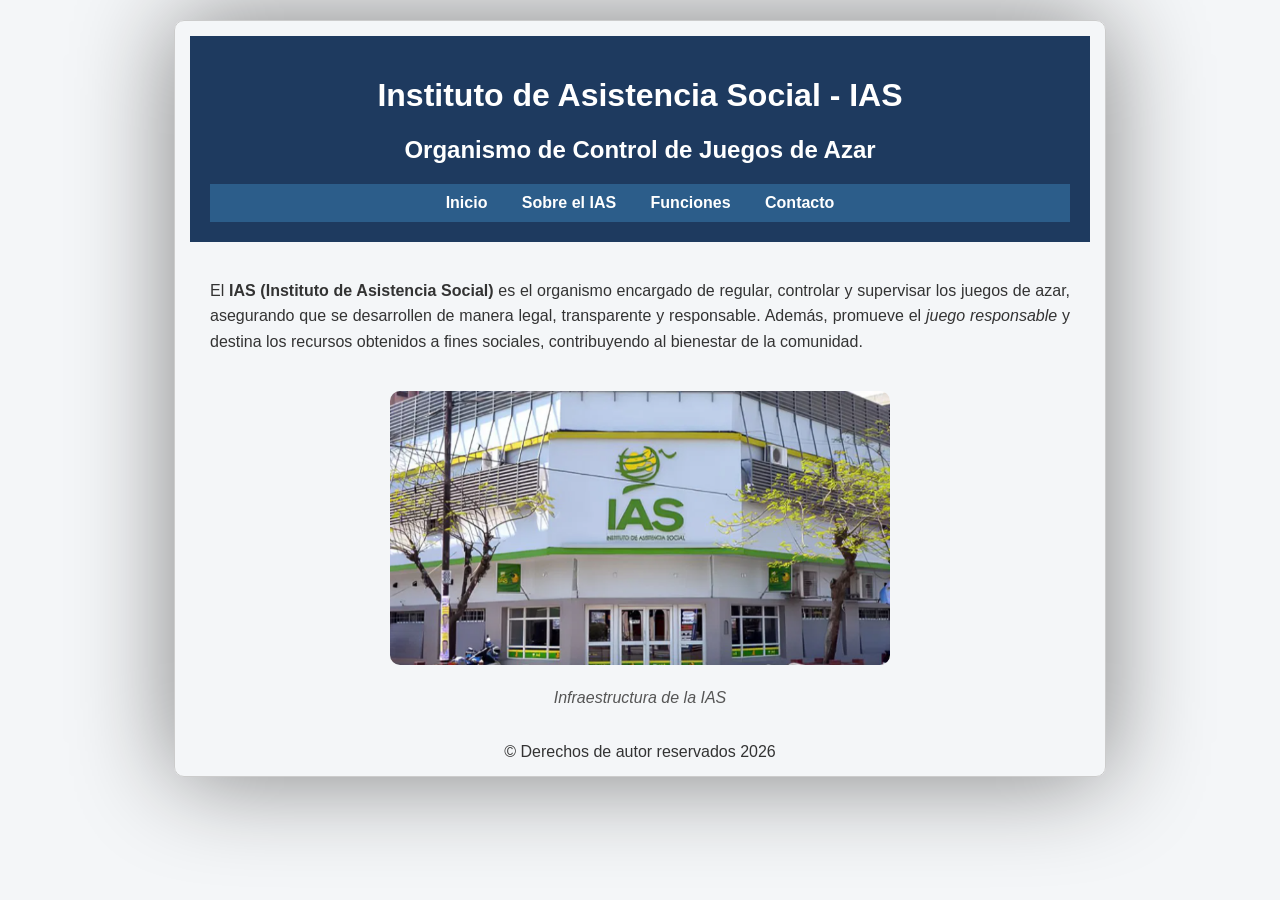
==== index.html @ df2f46fc "Se dio inicio al trabajo con lo desarrollado de la parte 1, insertándolo en el repositorio." ====
<!doctype html>
<html lang="en">
  <head>
    <meta charset="UTF-8" />
    <meta name="viewport" content="width=device-width, initial-scale=1.0" />
    <title>Inicio</title>
    <link rel="stylesheet" href="assets/css/style.css" />
  </head>
  <body>
    <!--Página: Inicio
Descripción: Página principal del sitio del Instituto de Asistencia Social (IAS), donde se presenta una introducción general y acceso a las distintas secciones.
Autor: Lautaro
Fecha: 2026-->
    <header>
      <h1>Instituto de Asistencia Social - IAS</h1>
      <h2>Organismo de Control de Juegos de Azar</h2>
      <nav>
        <a href="index.html">Inicio</a>
        <a href="sobre-ias.html">Sobre el IAS</a>
        <a href="funciones.html">Funciones</a>
        <a href="contacto.html">Contacto</a>
      </nav>
    </header>

    <main>
      <section>
        <p>
          El <strong>IAS (Instituto de Asistencia Social)</strong> es el
          organismo encargado de regular, controlar y supervisar los juegos de
          azar, asegurando que se desarrollen de manera legal, transparente y
          responsable. Además, promueve el <em>juego responsable</em> y destina
          los recursos obtenidos a fines sociales, contribuyendo al bienestar de
          la comunidad.
        </p>
        <figure>
          <img
            src="assets/img/Captura de pantalla 2026-04-03 231042.png"
            width="500px"
            alt="Insfraestructura de la IAS"
          />
          <figcaption>Infraestructura de la IAS</figcaption>
        </figure>
      </section>
    </main>

    <footer>&copy; Derechos de autor reservados 2026</footer>
  </body>
</html>

<!-- Al principio, utilicé el header para poner el texto
 que va encima del todo, junto a los títulos. En la parte de main
 puse lo más importante. Y usé el figure junto a figcaption para poder
 ponerle ''nombre'' a la imagen. Es decir, el nombre de referencia.
  -->
---- assets/css/style.css ----
header {
  background-color: #1e3a5f;
  color: white;
  text-align: center;
  padding: 20px;
}

body {
  font-family: Arial, sans-serif;
  background-color: #f4f6f8;
  color: #333;
  margin: 0;

  max-width: 900px;
  margin: 20px auto;
  padding: 15px;
  border: 1px solid #ccc;
  border-radius: 10px;
  box-shadow: 0 0 100px gray;
}

  main {
  padding: 20px;
}

img {
  margin: 20px auto;
  border-radius: 10px;
}

figure {
  text-align: center;
}

figcaption {
  font-style: italic;
  color: #555;
}


#formulario-contacto {
  max-width: 400px;
  margin: 20px auto;
  padding: 15px;
  border: 1px solid #ccc;
  border-radius: 10px;
}

input, textarea, select {
  width: 100%;
  padding: 8px;
  margin-top: 5px;
}

button {
  background-color: #1e3a5f;
  color: white;
  padding: 10px;
  border: none;
  border-radius: 5px;
}

button:hover {
  background-color: #16324a;
}

nav {
  background-color: #2c5d8a;
  text-align: center;
  padding: 10px;
}

nav a {
  color: white;
  text-decoration: none;
  margin: 0 15px;
  font-weight: bold;
}

nav a:hover {
  color: #ffd700;
}

footer {
    text-align: center;
}

h1, h2, h3 {
  font-family: Arial, sans-serif;
}

h1 {
  color: white;
}

p {
  line-height: 1.6;
  text-align: justify;
}

a {
  color: #2c5d8a;
  text-decoration: none;
}

.btn-enviar {
  background-color: #2c5d8a;
  color: white;
  padding: 10px;
  border-radius: 5px;
}


input[type="text"], input[type="email"], input[type="tel"] {
  border: 1px solid #ccc;
  border-radius: 5px;
}

input:focus {
  border: 2px solid #2c5d8a;
}

.para-centrar {
    text-align: center;
}

.para-padding {
    padding-left: 150px;
}

table {
    text-align: center;
    margin: auto;
}
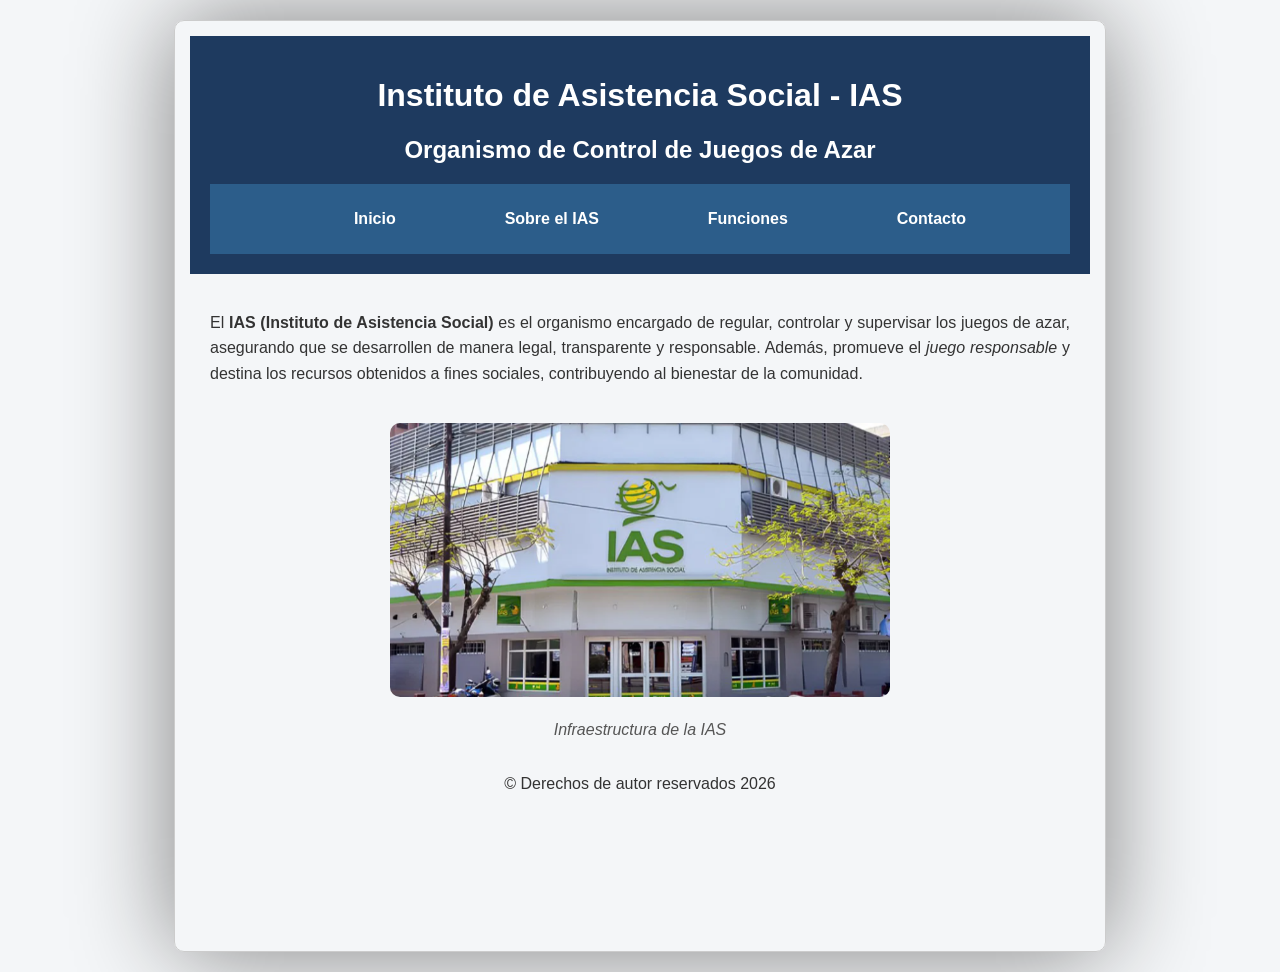
==== commit a913092a: "Refactor: Se encerraron en un div todos los elementos pertenecientes al body de cada página, junto a" ====
--- a/index.html
+++ b/index.html
@@ -7,43 +7,47 @@
     <link rel="stylesheet" href="assets/css/style.css" />
   </head>
   <body>
-    <!--Página: Inicio
+    <div class="contenedor">
+      <!--Página: Inicio
 Descripción: Página principal del sitio del Instituto de Asistencia Social (IAS), donde se presenta una introducción general y acceso a las distintas secciones.
 Autor: Lautaro
 Fecha: 2026-->
-    <header>
-      <h1>Instituto de Asistencia Social - IAS</h1>
-      <h2>Organismo de Control de Juegos de Azar</h2>
-      <nav>
-        <a href="index.html">Inicio</a>
-        <a href="sobre-ias.html">Sobre el IAS</a>
-        <a href="funciones.html">Funciones</a>
-        <a href="contacto.html">Contacto</a>
-      </nav>
-    </header>
+      <header>
+        <h1>Instituto de Asistencia Social - IAS</h1>
+        <h2>Organismo de Control de Juegos de Azar</h2>
+        <nav>
+          <ul>
+            <li><a href="index.html">Inicio</a></li>
+            <li><a href="sobre-ias.html">Sobre el IAS</a></li>
+            <li><a href="funciones.html">Funciones</a></li>
+            <li><a href="contacto.html">Contacto</a></li>
+          </ul>
+        </nav>
+      </header>
 
-    <main>
-      <section>
-        <p>
-          El <strong>IAS (Instituto de Asistencia Social)</strong> es el
-          organismo encargado de regular, controlar y supervisar los juegos de
-          azar, asegurando que se desarrollen de manera legal, transparente y
-          responsable. Además, promueve el <em>juego responsable</em> y destina
-          los recursos obtenidos a fines sociales, contribuyendo al bienestar de
-          la comunidad.
-        </p>
-        <figure>
-          <img
-            src="assets/img/Captura de pantalla 2026-04-03 231042.png"
-            width="500px"
-            alt="Insfraestructura de la IAS"
-          />
-          <figcaption>Infraestructura de la IAS</figcaption>
-        </figure>
-      </section>
-    </main>
+      <main>
+        <section>
+          <p>
+            El <strong>IAS (Instituto de Asistencia Social)</strong> es el
+            organismo encargado de regular, controlar y supervisar los juegos de
+            azar, asegurando que se desarrollen de manera legal, transparente y
+            responsable. Además, promueve el <em>juego responsable</em> y
+            destina los recursos obtenidos a fines sociales, contribuyendo al
+            bienestar de la comunidad.
+          </p>
+          <figure>
+            <img
+              src="assets/img/Captura de pantalla 2026-04-03 231042.png"
+              width="500px"
+              alt="Insfraestructura de la IAS"
+            />
+            <figcaption>Infraestructura de la IAS</figcaption>
+          </figure>
+        </section>
+      </main>
 
-    <footer>&copy; Derechos de autor reservados 2026</footer>
+      <footer>&copy; Derechos de autor reservados 2026</footer>
+    </div>
   </body>
 </html>
 
--- a/assets/css/style.css
+++ b/assets/css/style.css
@@ -131,4 +131,19 @@
 table {
     text-align: center;
     margin: auto;
+}
+
+.contenedor {
+  display: grid;
+  grid-template-rows: auto auto 1fr auto;
+  min-height:100vh;
+}
+
+nav ul {
+  list-style: none;
+  display: flex;
+  justify-content: space-evenly;
+  /* Los "space-evenly" y parecidos, se acomodan a lo necesario al nav
+  También, el de center puede adecuarse. El resto suelen ser usados
+  para alinearlos al principio del texto. */
 }
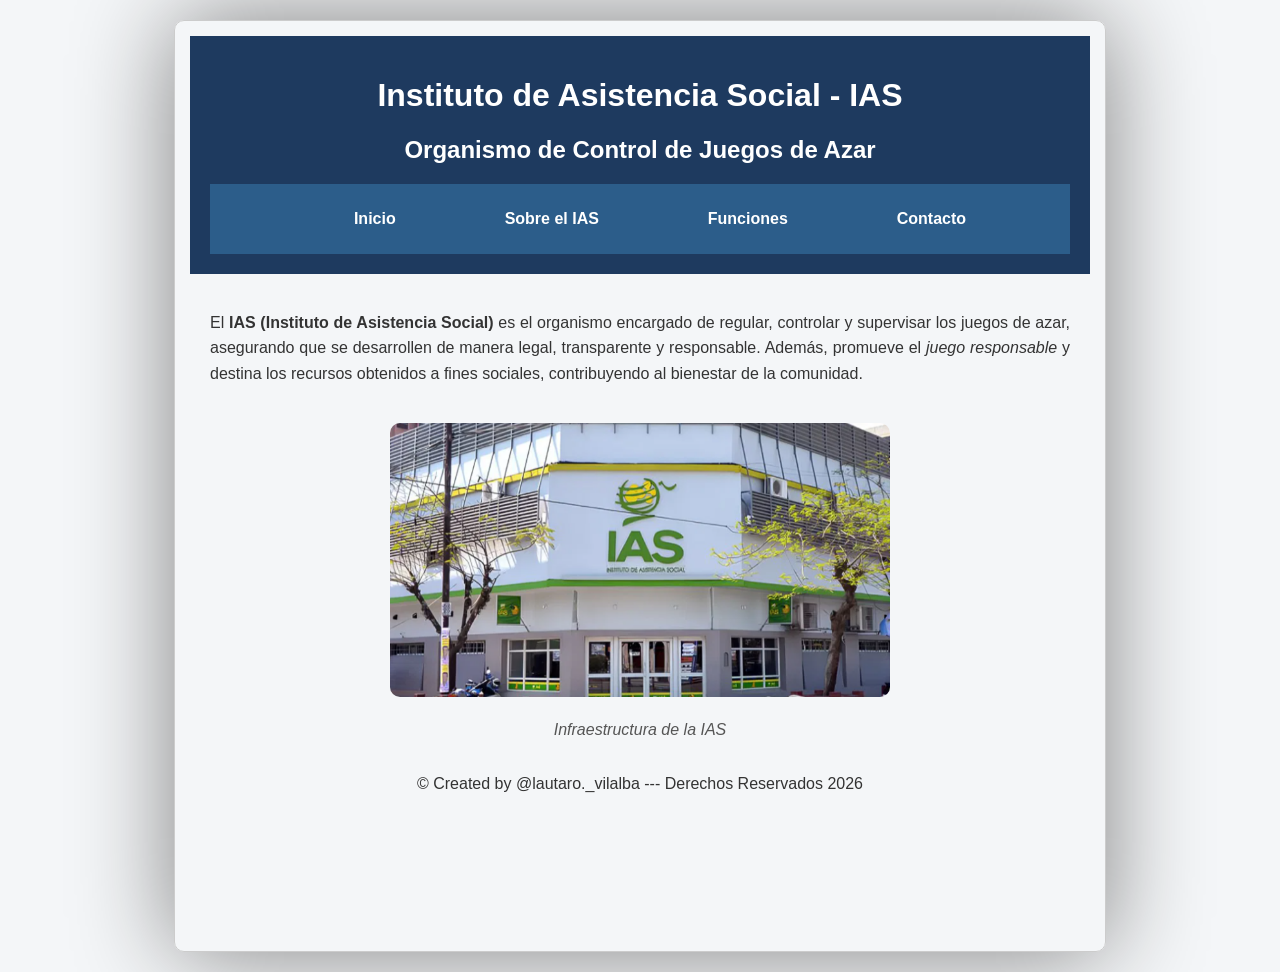
==== commit d3788bdc: "Docs: se modificó la información del footer de cada página, para dar más créditos al creador. Style:" ====
--- a/index.html
+++ b/index.html
@@ -46,7 +46,9 @@
         </section>
       </main>
 
-      <footer>&copy; Derechos de autor reservados 2026</footer>
+      <footer>
+        &copy; Created by @lautaro._vilalba --- Derechos Reservados 2026
+      </footer>
     </div>
   </body>
 </html>
--- a/assets/css/style.css
+++ b/assets/css/style.css
@@ -44,12 +44,29 @@
   padding: 15px;
   border: 1px solid #ccc;
   border-radius: 10px;
+
+  display: flex;
+  flex-wrap: wrap;
+  gap: 15px;
+}
+
+#formulario-contacto label {
+  width: 100%;
 }
 
 input, textarea, select {
-  width: 100%;
   padding: 8px;
   margin-top: 5px;
+}
+
+#formulario-contacto input,
+#formulario-contacto select {
+  width: 100%;
+}
+
+#formulario-contacto textarea,
+#formulario-contacto button {
+  width: 100%;
 }
 
 button {
@@ -137,6 +154,7 @@
   display: grid;
   grid-template-rows: auto auto 1fr auto;
   min-height:100vh;
+  /* Este grid fue utilizado para tener un layout más organizado. */
 }
 
 nav ul {
@@ -146,4 +164,21 @@
   /* Los "space-evenly" y parecidos, se acomodan a lo necesario al nav
   También, el de center puede adecuarse. El resto suelen ser usados
   para alinearlos al principio del texto. */
+}
+
+.column {
+display: grid;
+grid-template-columns: 1fr 1fr;
+gap: 20px;
+/* Por lo que entendí, para poner dos columnas se debe de usar dos veces 1fr
+Esto porque cada fr es una columna.
+ El gap te permite hacer el espaciado entre cada lista. */
+}
+
+footer {
+  display: flex;
+  flex-direction: column;
+  align-items: center;
+  /* Se agregó el flex para dividirlo en columnas, pero que a la vez se vea horizontal.
+   */
 }
